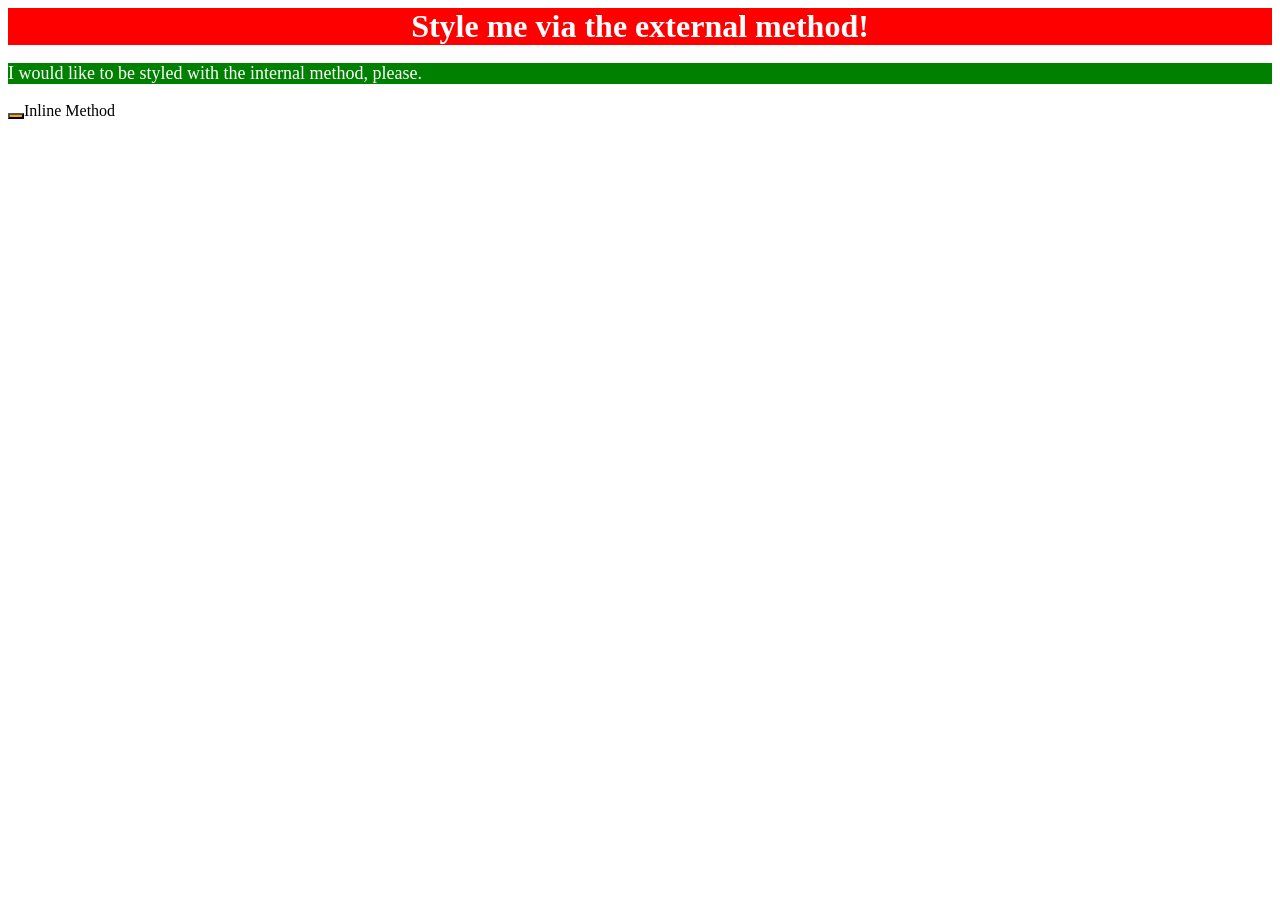
==== foundations/intro-to-css/01-css-methods/index.html @ 5a991269 "First Problem Work" ====
<!DOCTYPE html>
<html lang="en">
  <head>
    <meta charset="UTF-8">
    <meta http-equiv="X-UA-Compatible" content="IE=edge">
    <meta name="viewport" content="width=device-width, initial-scale=1.0">
    <link rel="stylesheet" href="styles.css">
    <title>Methods for Adding CSS</title>

    <style>
      p {
        color: white;
        font-size: 18px;
        background-color: green;
      }
    </style>
  </head>
  <body>
    <div>Style me via the external method!</div>
    <p>I would like to be styled with the internal method, please.</p>
    <button style="background-color: orange; font-size: 18px"></button>Inline Method</button>
  </body>
</html>
---- foundations/intro-to-css/01-css-methods/styles.css ----
div {
    color: white;
    background-color: red;
    font-size: 32px;
    font-weight: bold;
    text-align: center;
}
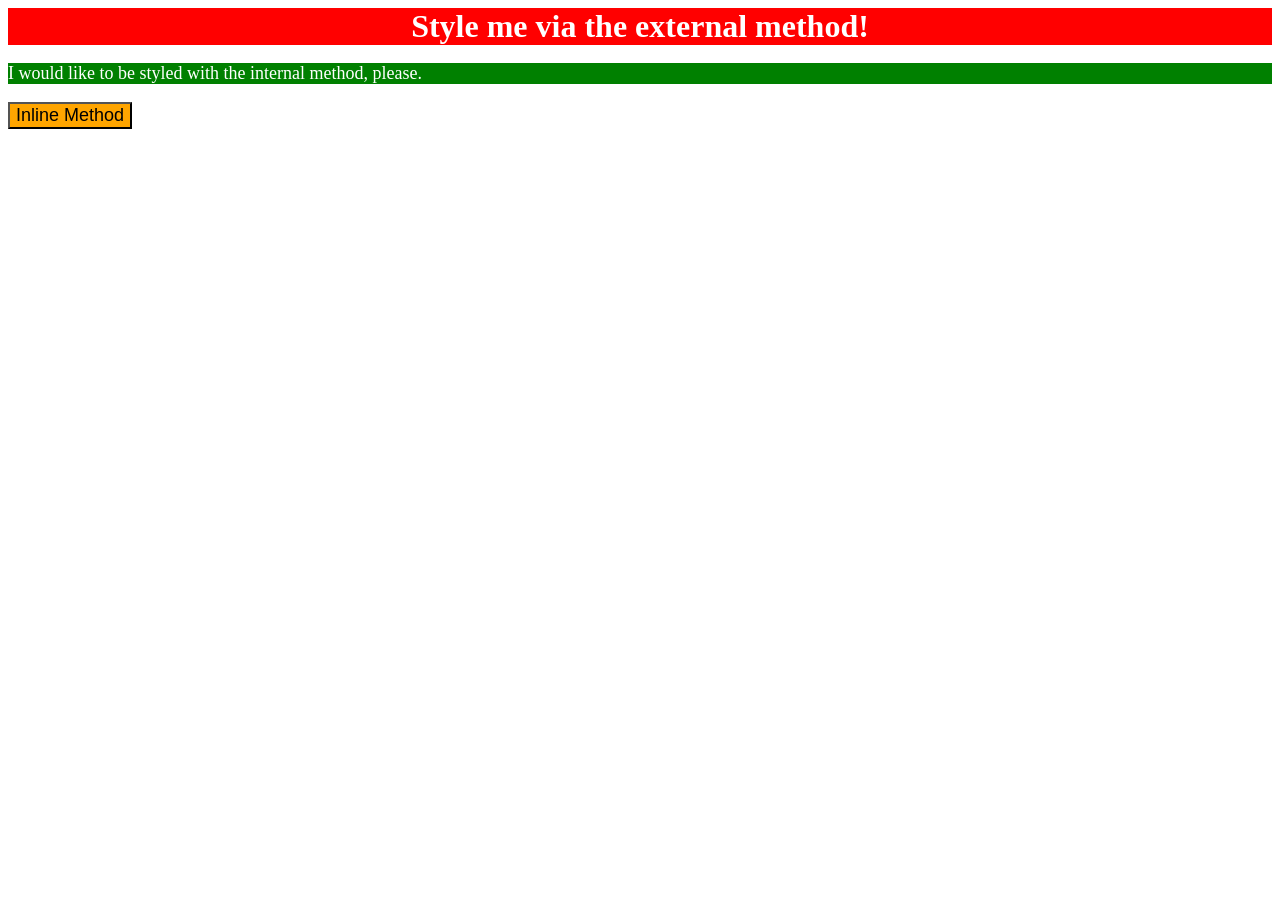
==== commit d781f981: "Quick stuff" ====
--- a/foundations/intro-to-css/01-css-methods/index.html
+++ b/foundations/intro-to-css/01-css-methods/index.html
@@ -14,10 +14,11 @@
         background-color: green;
       }
     </style>
+
   </head>
   <body>
     <div>Style me via the external method!</div>
     <p>I would like to be styled with the internal method, please.</p>
-    <button style="background-color: orange; font-size: 18px"></button>Inline Method</button>
+    <button style="background-color: orange; font-size: 18px;">Inline Method</button>
   </body>
 </html>
